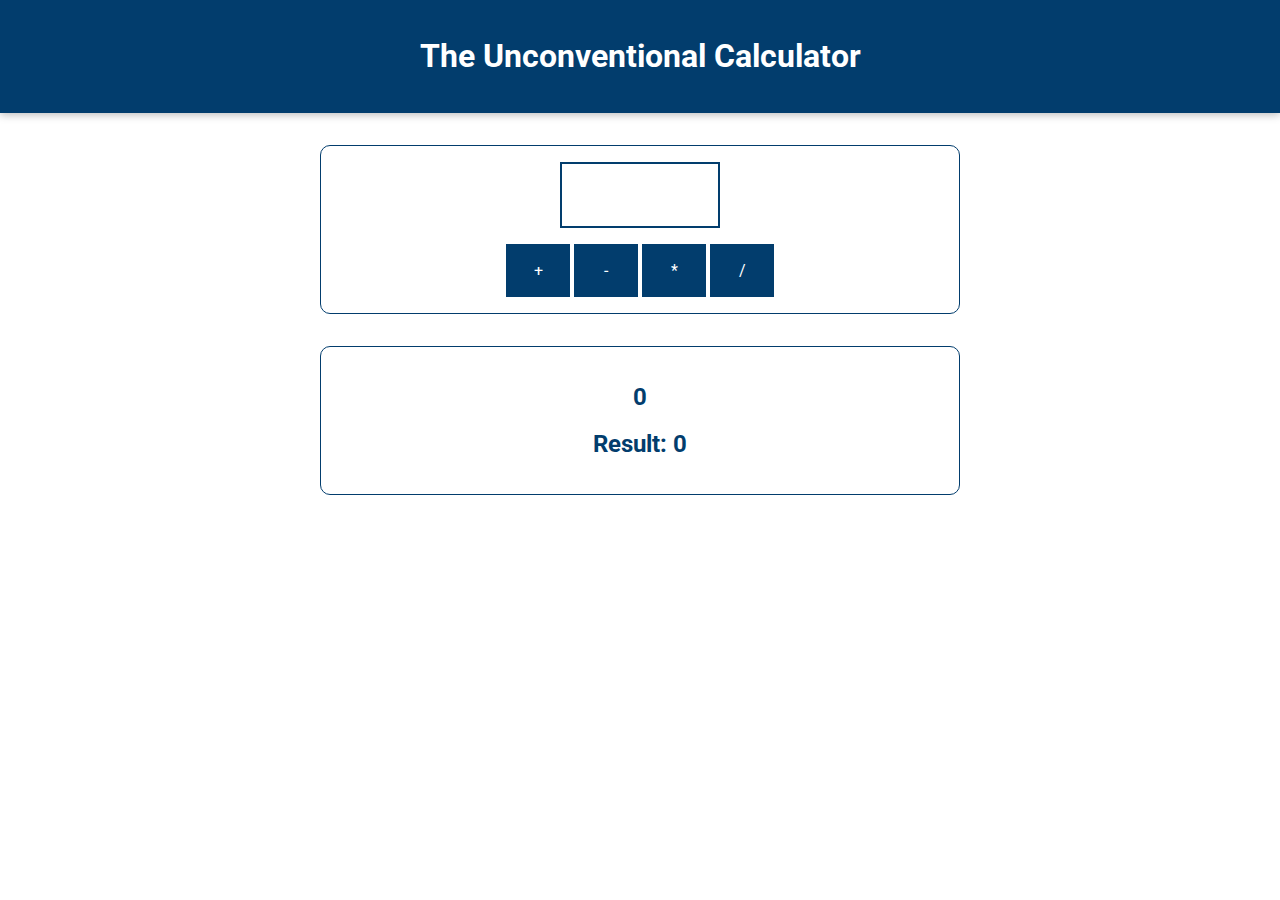
==== unconventional calculator/index.html @ 7d770e89 "calculator" ====
<!DOCTYPE html>
<html lang="en">
  <head>
    <meta charset="UTF-8" />
    <meta name="viewport" content="width=device-width, initial-scale=1.0" />
    <meta http-equiv="X-UA-Compatible" content="ie=edge" />
    <title>Basics</title>
    <link
      href="https://fonts.googleapis.com/css?family=Roboto:400,700&display=swap"
      rel="stylesheet"
    />
    <link rel="stylesheet" href="assets/styles/app.css" />
    <script src="assets/scripts/vendor.js" defer></script>
    <script src="assets/scripts/app.js" defer></script>
  </head>
  <body>
    <header>
      <h1>The Unconventional Calculator</h1>
    </header>

    <section id="calculator">
      <input type="number" id="input-number" />
      <div id="calc-actions">
        <button type="button" id="btn-add">+</button>
        <button type="button" id="btn-subtract">-</button>
        <button type="button" id="btn-multiply">*</button>
        <button type="button" id="btn-divide">/</button>
      </div>
    </section>
    <section id="results">
      <h2 id="current-calculation">0</h2>
      <h2>Result: <span id="current-result">0</span></h2>
    </section>
  </body>
</html>
---- unconventional calculator/assets/styles/app.css ----
* {
  box-sizing: border-box;
}

html {
  font-family: 'Roboto', open-sans;
}

body {
  margin: 0;
}

header {
  background: #023d6d;
  color: white;
  padding: 1rem;
  text-align: center;
  box-shadow: 0 2px 8px rgba(0, 0, 0, 0.26);
  width: 100%;
}

#results,
#calculator {
  margin: 2rem auto;
  width: 40rem;
  max-width: 90%;
  border: 1px solid #023d6d;
  border-radius: 10px;
  padding: 1rem;
  color: #023d6d;
}

#results {
  text-align: center;
}

#calculator input {
  font: inherit;
  font-size: 3rem;
  border: 2px solid #023d6d;
  width: 10rem;
  padding: 0.15rem;
  margin: auto;
  display: block;
  color: #023d6d;
  text-align: center;
}

#calculator input:focus {
  outline: none;
}

#calculator button {
  font: inherit;
  background: #023d6d;
  color: white;
  border: 1px solid #023d6d;
  padding: 1rem;
  cursor: pointer;
}

#calculator button:focus {
  outline: none;
}

#calculator button:hover,
#calculator button:active {
  background: #084f88;
  border-color: #084f88;
}

#calc-actions button {
  width: 4rem;
}

#calc-actions {
  margin-top: 1rem;
  text-align: center;
}
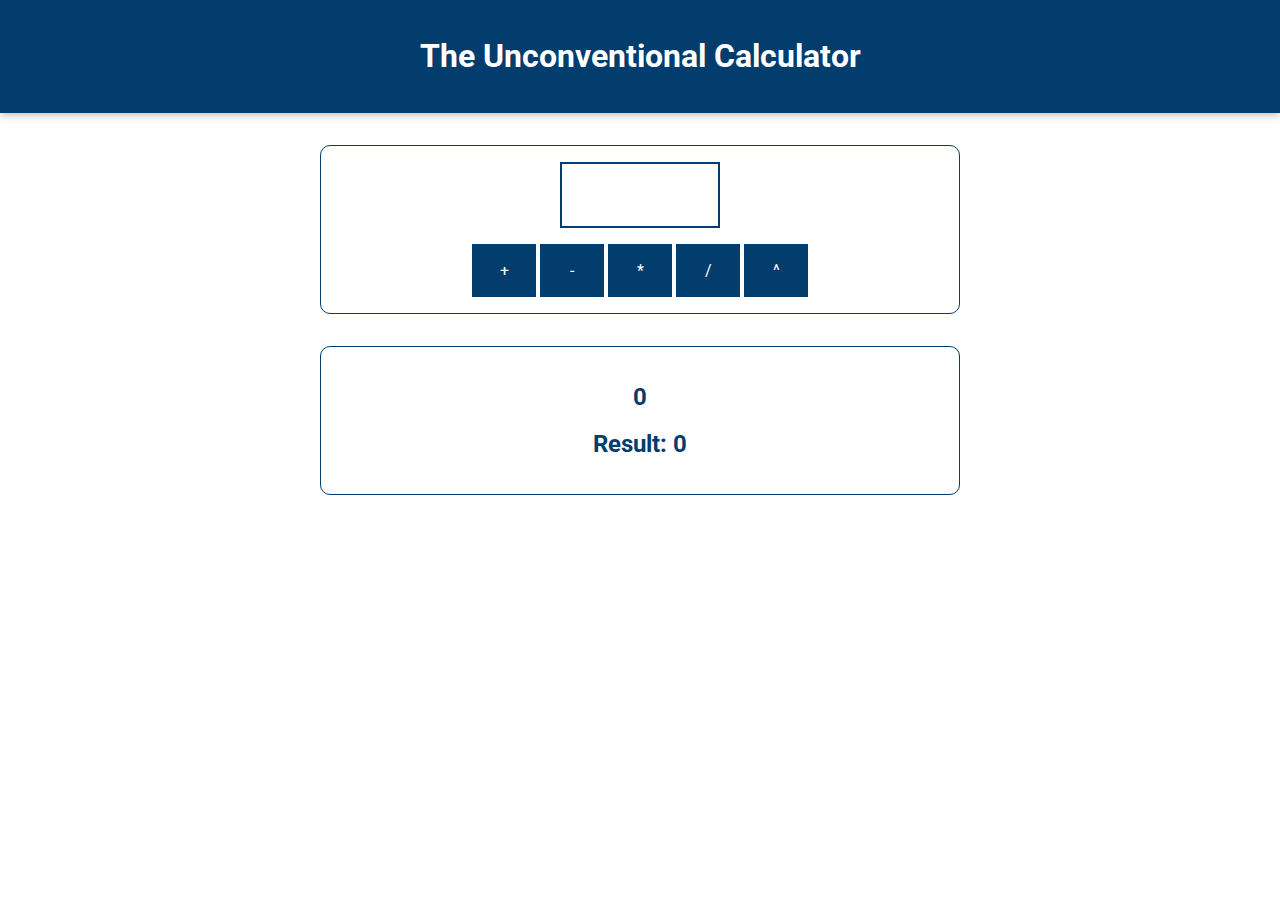
==== commit e4cac075: "calculator" ====
--- a/unconventional calculator/index.html
+++ b/unconventional calculator/index.html
@@ -25,6 +25,7 @@
         <button type="button" id="btn-subtract">-</button>
         <button type="button" id="btn-multiply">*</button>
         <button type="button" id="btn-divide">/</button>
+        <button type="button" id="btn-exponenet">^</button>
       </div>
     </section>
     <section id="results">
